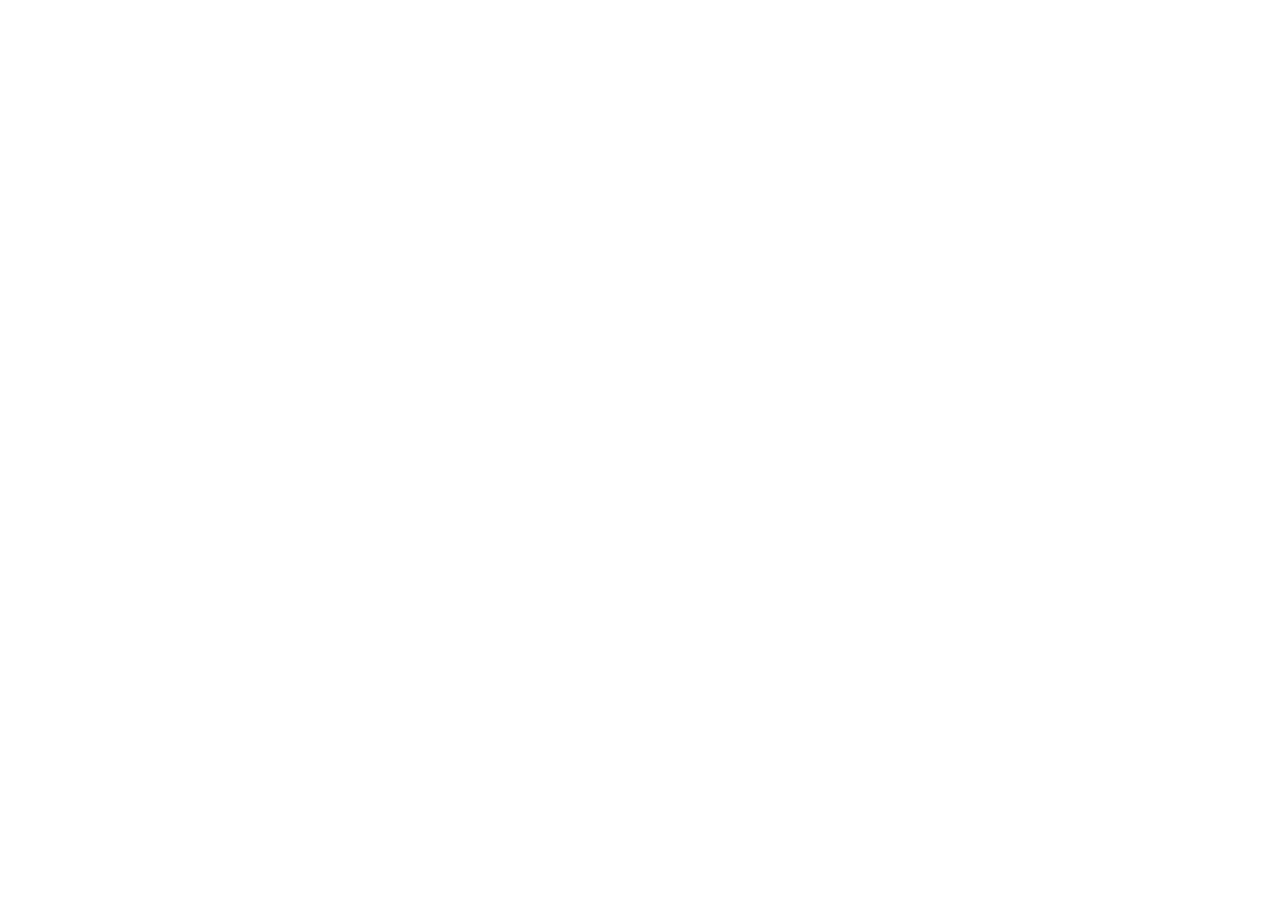
==== ThietKeAppPage/index.html @ 46a2dc65 "First Commit" ====
<!DOCTYPE html>
<html lang="en">

<head>
  <meta charset="UTF-8">
  <meta name="viewport" content="width=device-width, initial-scale=1.0">
  <title>Thiết Kế App</title>
  <link rel="stylesheet" href="./styles.css">
</head>

<body>
  <main class="hn-app__main">
    <section class="hn-app__section">
      <div class="hn-app__section-inner"></div>
    </section>
  </main>
  <script>
    // entrance animation chạy khi element scroll vào viewport
    document.addEventListener( 'DOMContentLoaded', () => {
      const elements = document.querySelectorAll( '.animate-on-scroll' );

      const observer = new IntersectionObserver(
        ( entries ) => {
          entries.forEach( ( entry ) => {
            if ( entry.isIntersecting ) {
              entry.target.classList.add( 'animate' );
              observer.unobserve( entry.target );
            }
          } );
        },
        { threshold: 0.1 },
      );

      elements.forEach( ( el ) => observer.observe( el ) );
    } );
  </script>
</body>

</html>
---- ThietKeAppPage/styles.css ----
* {
    padding: 0;
    margin: 0;
    box-sizing: border-box;
}

.animate-on-scroll {
    opacity: 0;
}

/* Animation: Fade in */
.hn-app__fade-in.animate {
    animation: fadeIn 0.8s ease forwards;
}

@keyframes fadeIn {
    to {
        opacity: 1;
    }
}

/* Animation: Fade in left */
.hn-app__fade-in-left.animate {
    transform: translateX(-200px);
    animation: fadeInLeft 0.8s ease forwards;
}

@keyframes fadeInLeft {
    to {
        opacity: 1;
        transform: translateX(0);
    }
}

/* Animation: Fade in right */
.hn-app__fade-in-right.animate {
    transform: translateX(200px);
    animation: fadeInRight 0.8s ease forwards;
}

@keyframes fadeInRight {
    to {
        opacity: 1;
        transform: translateX(0);
    }
}

/* Animation: Fade in up */
.hn-app__fade-in-up.animate {
    transform: translateY(200px);
    animation: fadeInUp 0.8s ease forwards;
}

@keyframes fadeInUp {
    to {
        opacity: 1;
        transform: translateY(0);
    }
}

/* Animation: Zoom in */
.hn-app__zoom-in.animate {
    transform: scale(0.8);
    animation: zoomIn 0.8s ease forwards;
}

@keyframes zoomIn {
    to {
        opacity: 1;
        transform: scale(1);
    }
}

/* Animation: Zoom in down */
.hn-app__zoom-in-down.animate {
    animation: zoomInDown 0.8s ease forwards;
}

@keyframes zoomInDown {
    0% {
        opacity: 0;
        transform: scale(0.6) translateY(-40px);
    }

    60% {
        opacity: 1;
        transform: scale(1.05) translateY(0);
    }

    100% {
        opacity: 1;
        transform: scale(1) translateY(0);
    }
}

.hn-app__section {
    width: 100%;
}

.hn-app__section-inner {
    width: 100%;
    max-width: 1280px;
    margin: 0 auto;
}
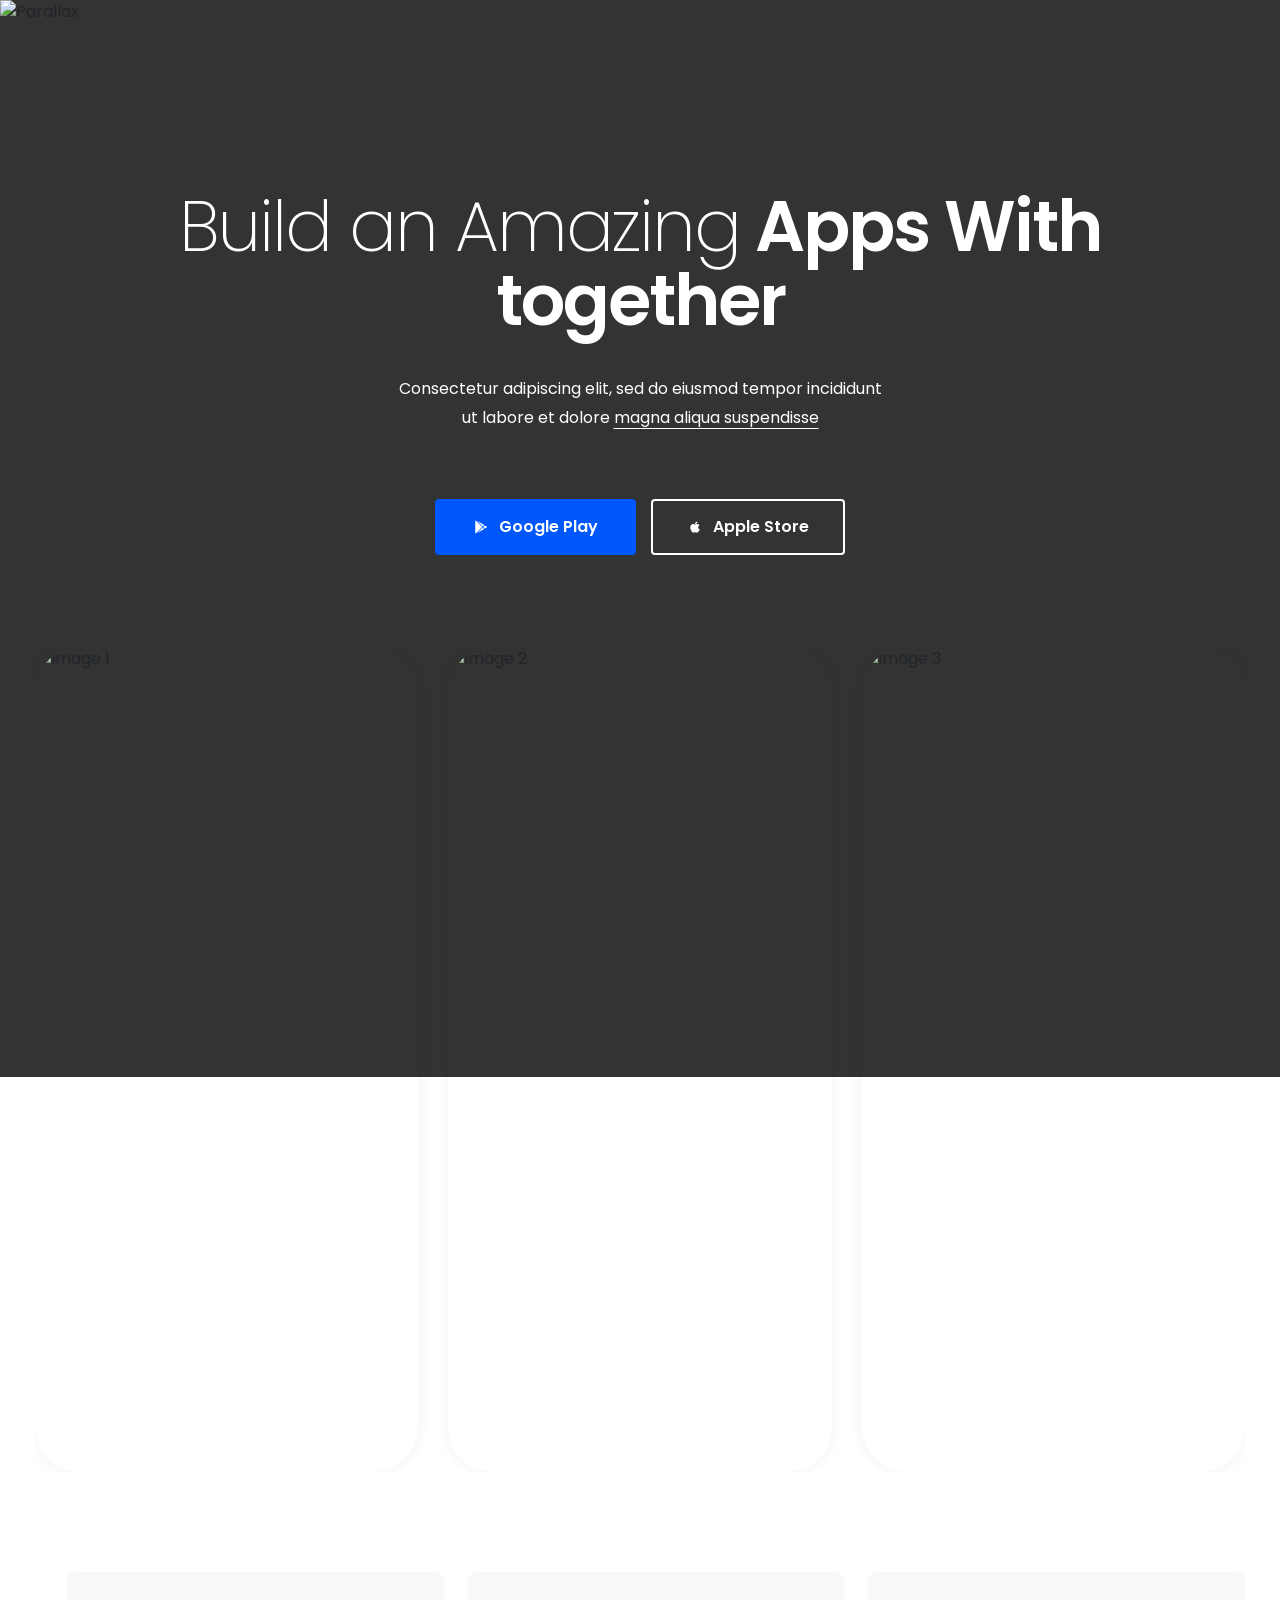
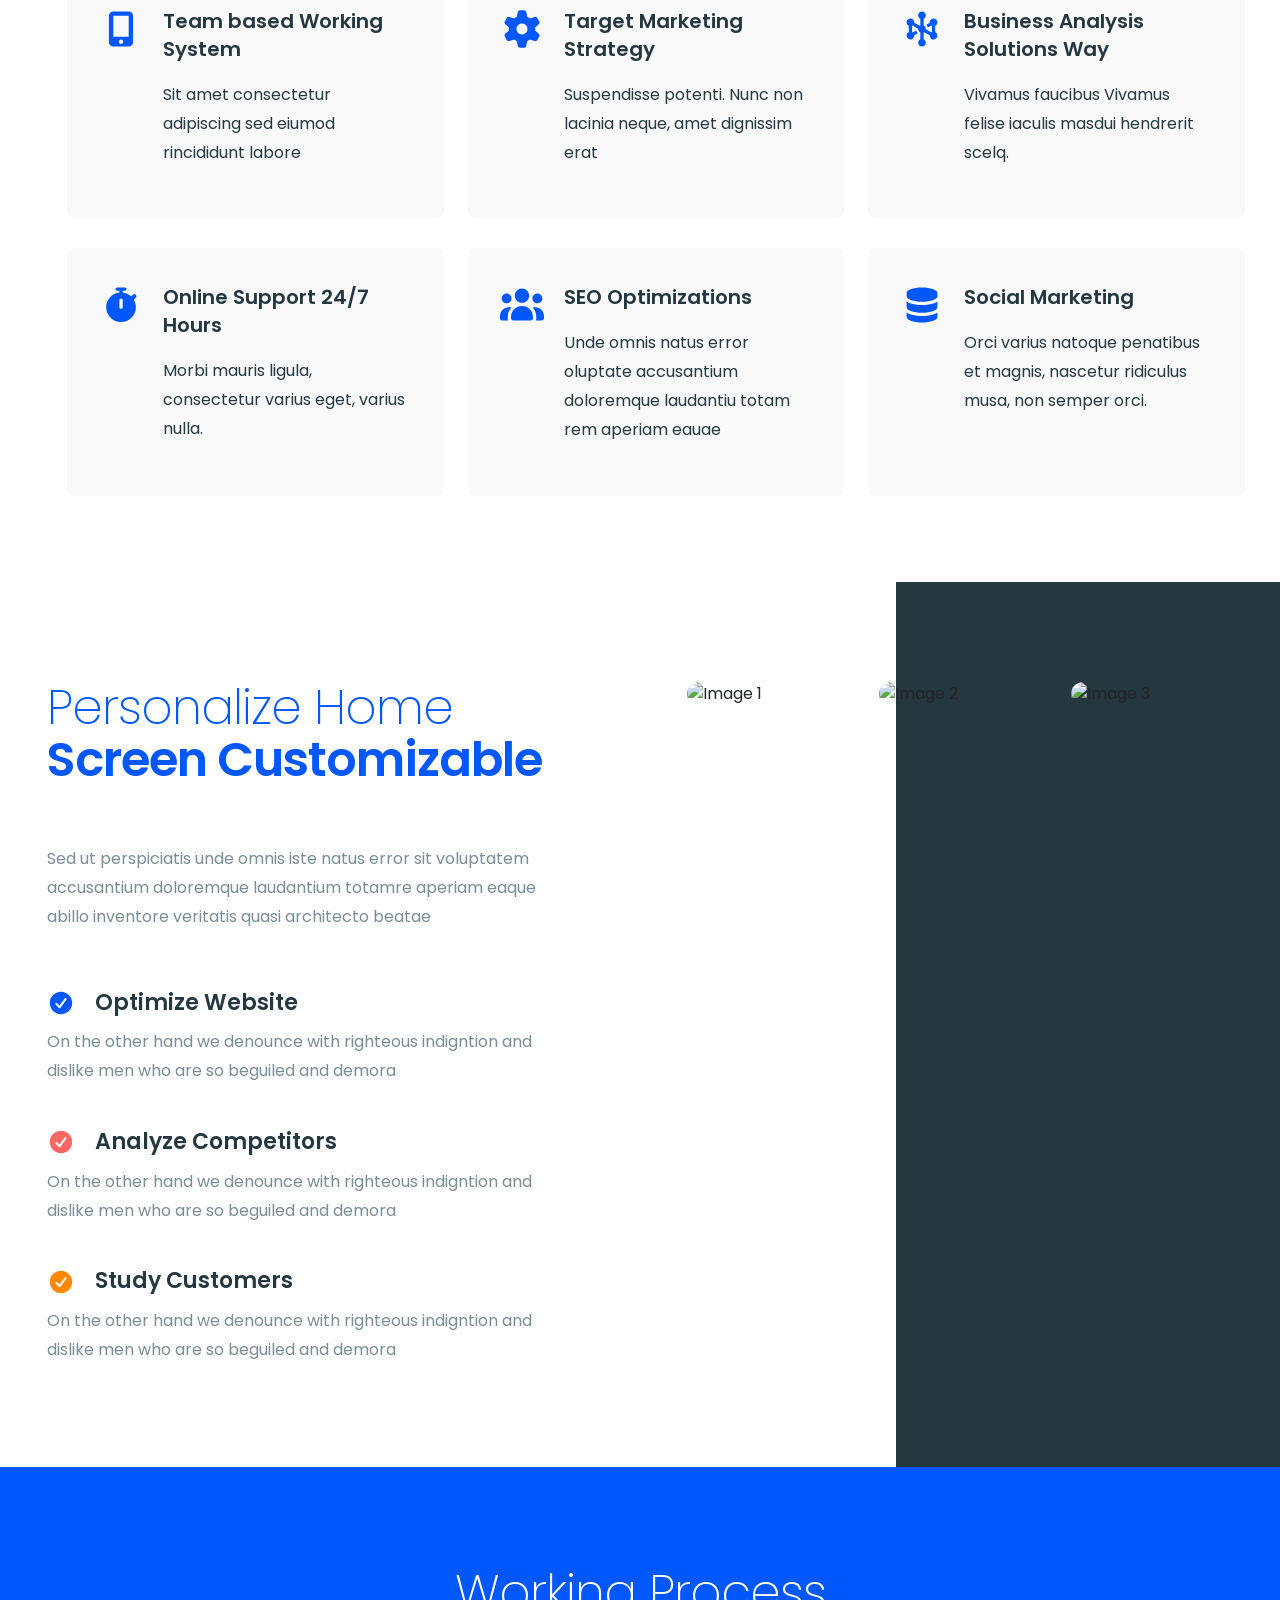
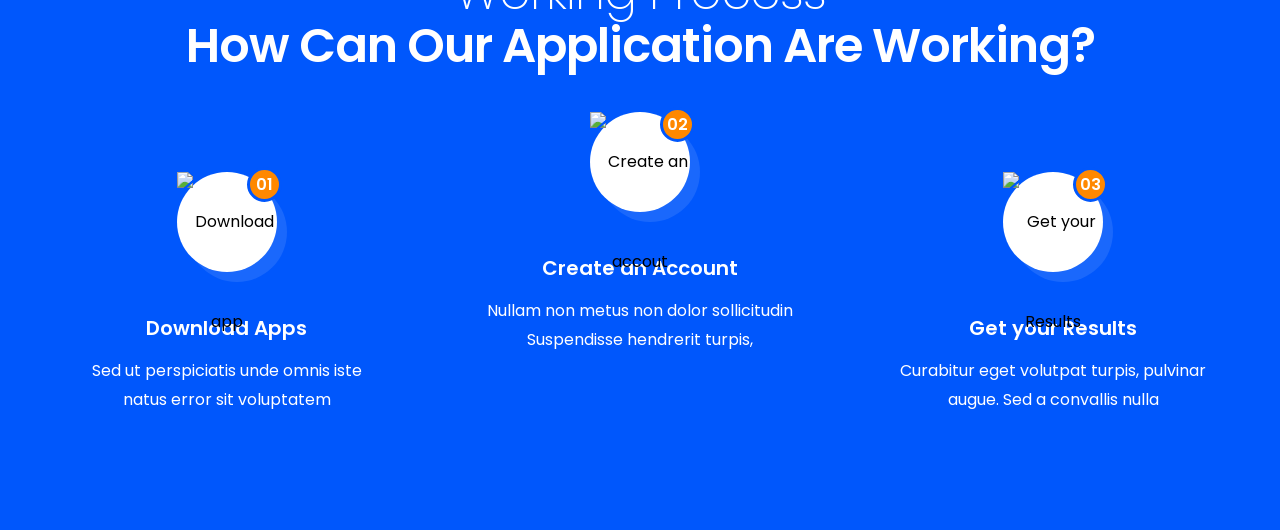
==== commit aae2474e: "Local" ====
--- a/ThietKeAppPage/index.html
+++ b/ThietKeAppPage/index.html
@@ -6,14 +6,310 @@
   <meta name="viewport" content="width=device-width, initial-scale=1.0">
   <title>Thiết Kế App</title>
   <link rel="stylesheet" href="./styles.css">
+  <!-- Swiper -->
+  <link rel="stylesheet" href="https://cdn.jsdelivr.net/npm/swiper@11/swiper-bundle.min.css" />
+  <!-- Font -->
+  <link rel="preconnect" href="https://fonts.googleapis.com">
+  <link rel="preconnect" href="https://fonts.gstatic.com" crossorigin>
+  <link
+    href="https://fonts.googleapis.com/css2?family=Montserrat:ital,wght@0,100..900;1,100..900&family=Patrick+Hand&family=Poppins:ital,wght@0,100;0,200;0,300;0,400;0,500;0,600;0,700;0,800;0,900;1,100;1,200;1,300;1,400;1,500;1,600;1,700;1,800;1,900&display=swap"
+    rel="stylesheet">
+
+  <!-- Bootstrap -->
+  <link href="https://cdn.jsdelivr.net/npm/bootstrap@5.3.8/dist/css/bootstrap.min.css" rel="stylesheet"
+    integrity="sha384-sRIl4kxILFvY47J16cr9ZwB07vP4J8+LH7qKQnuqkuIAvNWLzeN8tE5YBujZqJLB" crossorigin="anonymous">
+
+  <link href="https://cdn.jsdelivr.net/npm/@flaticon/flaticon-uicons@3.3.1/css/all/all.min.css" rel="stylesheet">
 </head>
 
 <body>
   <main class="hn-app__main">
-    <section class="hn-app__section">
-      <div class="hn-app__section-inner"></div>
+    <!-- Banner section -->
+    <section class="hn-app__section hn-app__banner-section">
+      <div class="hn-app__parallax-overlay">
+        <img src="http://homenest.tech/wp-content/uploads/2025/12/pattern-10.webp" alt="Parallax">
+      </div>
+      <div class="hn-app__section-inner">
+        <h1><span>Build an Amazing</span> Apps With together</h1>
+        <p>Consectetur adipiscing elit, sed do eiusmod tempor incididunt<br />ut labore et
+          dolore <a href="#">magna aliqua suspendisse</a></p>
+        <div class="hn-app__group-btn">
+          <a href="#" class="hn-app__btn hn-app__btn-style-eight">
+            <i class="hn-app__icon google-play white"></i>
+            <span>
+              Google Play
+            </span>
+          </a>
+          <a href="#" class="hn-app__btn hn-app__btn-style-seven">
+            <i class="hn-app__icon apple"></i>
+            <span>
+              Apple Store
+            </span>
+          </a>
+        </div>
+      </div>
+    </section>
+    <!-- Image section -->
+    <section class="hn-app__section hn-app__image-section">
+      <div class="hn-app__section-inner">
+        <div class="hn-app__image-slider swiper hn-app__fade-in animate-on-scroll">
+          <div class="swiper-wrapper">
+            <!-- Image 1 -->
+            <div class="swiper-slide">
+              <div class="hn-app__image-wrapper">
+                <img src="http://homenest.tech/wp-content/uploads/2025/12/app-1.webp" alt="Image 1">
+
+              </div>
+            </div>
+            <!-- Image 2 -->
+            <div class="swiper-slide">
+              <div class="hn-app__image-wrapper">
+                <img src="http://homenest.tech/wp-content/uploads/2025/12/app-2.webp" alt="Image 2">
+              </div>
+            </div>
+            <!-- Image 3 -->
+            <div class="swiper-slide">
+              <div class="hn-app__image-wrapper">
+                <img src="http://homenest.tech/wp-content/uploads/2025/12/app-3.webp" alt="Image 3">
+              </div>
+            </div>
+            <!-- Image 1 -->
+            <div class="swiper-slide">
+              <div class="hn-app__image-wrapper">
+                <img src="http://homenest.tech/wp-content/uploads/2025/12/app-1.webp" alt="Image 1">
+
+              </div>
+            </div>
+            <!-- Image 2 -->
+            <div class="swiper-slide">
+              <div class="hn-app__image-wrapper">
+                <img src="http://homenest.tech/wp-content/uploads/2025/12/app-2.webp" alt="Image 2">
+              </div>
+            </div>
+            <!-- Image 3 -->
+            <div class="swiper-slide">
+              <div class="hn-app__image-wrapper">
+                <img src="http://homenest.tech/wp-content/uploads/2025/12/app-3.webp" alt="Image 3">
+              </div>
+            </div>
+          </div>
+        </div>
+    </section>
+    <!-- Featured Section -->
+    <section class="hn-app__section hn-app__featured-section">
+      <div class="hn-app__section-inner">
+        <!-- Feature list -->
+        <ul class="hn-app__feature">
+          <li class="hn-app__feature-item">
+            <i class="hn-app__icon iphone"></i>
+            <div class="hn-app__feature-info-wrapper">
+              <h5 class="hn-app__feature-title">Team based Working System</h5>
+              <p class="hn-app__feature-description">Sit amet consectetur adipiscing sed eiumod rincididunt labore</p>
+            </div>
+          </li>
+          <li class="hn-app__feature-item">
+            <i class="hn-app__icon setting"></i>
+            <div class="hn-app__feature-info-wrapper">
+              <h5 class="hn-app__feature-title">Target Marketing Strategy</h5>
+              <p class="hn-app__feature-description">Suspendisse potenti. Nunc non lacinia neque, amet dignissim erat
+              </p>
+            </div>
+          </li>
+          <li class="hn-app__feature-item">
+            <i class="hn-app__icon network"></i>
+            <div class="hn-app__feature-info-wrapper">
+              <h5 class="hn-app__feature-title">Business Analysis Solutions Way</h5>
+              <p class="hn-app__feature-description">Vivamus faucibus Vivamus felise iaculis masdui hendrerit scelq.</p>
+            </div>
+          </li>
+          <li class="hn-app__feature-item">
+            <i class="hn-app__icon stopwatch"></i>
+            <div class="hn-app__feature-info-wrapper">
+              <h5 class="hn-app__feature-title">Online Support 24/7 Hours</h5>
+              <p class="hn-app__feature-description">Morbi mauris ligula, consectetur varius eget, varius nulla.</p>
+            </div>
+          </li>
+          <li class="hn-app__feature-item">
+            <i class="hn-app__icon user"></i>
+            <div class="hn-app__feature-info-wrapper">
+              <h5 class="hn-app__feature-title">SEO Optimizations</h5>
+              <p class="hn-app__feature-description">Unde omnis natus error oluptate accusantium doloremque laudantiu
+                totam rem aperiam eauae</p>
+            </div>
+          </li>
+          <li class="hn-app__feature-item">
+            <i class="hn-app__icon data"></i>
+            <div class="hn-app__feature-info-wrapper">
+              <h5 class="hn-app__feature-title">Social Marketing</h5>
+              <p class="hn-app__feature-description">Orci varius natoque penatibus et magnis, nascetur ridiculus musa,
+                non semper orci.</p>
+            </div>
+          </li>
+        </ul>
+      </div>
+    </section>
+
+    <!-- Customize Section -->
+    <section class="hn-app__section hn-app__customize-section">
+      <div class="hn-app__section-inner">
+
+        <div class="hn-app__wrapper col-lg-6 col-md-12 col-sm-12">
+          <h2><span>Personalize Home</span><br>Screen Customizable</h2>
+          <p>Sed ut perspiciatis unde omnis iste natus error sit voluptatem accusantium doloremque
+            laudantium
+            totamre aperiam eaque abillo inventore veritatis quasi architecto beatae</p>
+          <ul class="hn-app__customize">
+            <li class="hn-app__customize-item">
+              <div class="hn-app__customize-title-wrapper">
+                <i class="hn-app__icon check blue"></i>
+                <strong>Optimize Website</strong>
+              </div>
+              <p>On the other hand we denounce with righteous indigntion and dislike men who are so beguiled and demora
+              </p>
+            </li>
+            <li class="hn-app__customize-item">
+              <div class="hn-app__customize-title-wrapper">
+                <i class="hn-app__icon check pink"></i>
+                <strong>Analyze Competitors</strong>
+              </div>
+              <p>On the other hand we denounce with righteous indigntion and dislike men who are so beguiled and demora
+              </p>
+            </li>
+            <li class="hn-app__customize-item">
+              <div class="hn-app__customize-title-wrapper">
+                <i class="hn-app__icon check orange"></i>
+                <strong>Study Customers</strong>
+              </div>
+              <p>On the other hand we denounce with righteous indigntion and dislike men who are so beguiled and demora
+              </p>
+            </li>
+          </ul>
+        </div>
+
+        <!-- Customize slider -->
+        <div class="hn-app__customize-image-slider-wrapper col-lg-6 col-md-12 col-sm-12">
+          <div class="hn-app__customize-image-slider swiper hn-app__fade-in animate-on-scroll">
+            <div class="swiper-wrapper">
+              <!-- Image 1 -->
+              <div class="swiper-slide">
+                <div class="hn-app__image-wrapper">
+                  <img src="http://homenest.tech/wp-content/uploads/2025/12/app-4.webp" alt="Image 1">
+
+                </div>
+              </div>
+              <!-- Image 2 -->
+              <div class="swiper-slide">
+                <div class="hn-app__image-wrapper">
+                  <img src="http://homenest.tech/wp-content/uploads/2025/12/app-5.webp" alt="Image 2">
+                </div>
+              </div>
+              <!-- Image 3 -->
+              <div class="swiper-slide">
+                <div class="hn-app__image-wrapper">
+                  <img src="http://homenest.tech/wp-content/uploads/2025/12/app-4.webp" alt="Image 3">
+                </div>
+              </div>
+              <!-- Image 1 -->
+              <div class="swiper-slide">
+                <div class="hn-app__image-wrapper">
+                  <img src="http://homenest.tech/wp-content/uploads/2025/12/app-4.webp" alt="Image 1">
+                </div>
+              </div>
+              <!-- Image 2 -->
+              <div class="swiper-slide">
+                <div class="hn-app__image-wrapper">
+                  <img src="http://homenest.tech/wp-content/uploads/2025/12/app-5.webp" alt="Image 2">
+                </div>
+              </div>
+              <!-- Image 3 -->
+              <div class="swiper-slide">
+                <div class="hn-app__image-wrapper">
+                  <img src="http://homenest.tech/wp-content/uploads/2025/12/app-4.webp" alt="Image 3">
+                </div>
+              </div>
+            </div>
+          </div>
+        </div>
+    </section>
+
+    <!-- Process section -->
+    <section class="hn-app__section hn-app__process-section">
+      <div class="hn-app__pattern-layer"
+        style="background-image: url(http://homenest.tech/wp-content/uploads/2025/12/pattern-11.webp)">
+      </div>
+      <div class="hn-app__pattern-layer-two"
+        style="background-image: url(https://themexriver.com/wp/ximsa/business/wp-content/themes/ximsa/assets/images/background/pattern-12.png)">
+      </div>
+      <div class="hn-app__section-inner">
+        <h2><span>Working Process </span> <br> How Can Our Application Are Working?</h2>
+        <!-- Cần đặt lại tên class từ đây -->
+        <div class="hn-app__process row clearfix">
+          <!-- Process Block Two -->
+          <div class="hn-app__process-block-two col-lg-4 col-md-6 col-sm-12">
+            <div class="hn-app__inner-box" style="visibility: visible; animation-duration: 1500ms; animation-delay: 0ms;">
+              <div class="hn-app__icon-box">
+                <span class="number">01</span>
+                <span class="icon">
+                  <img style="width: 50px; height: 50px;" src="http://homenest.tech/wp-content/uploads/2025/12/860276.webp" alt="Download app">
+                </span>
+              </div>
+              <h5>Download Apps</h5>
+              <p>Sed ut perspiciatis unde omnis iste <br> natus error sit voluptatem</p>
+            </div>
+          </div>
+          <!-- Process Block Two -->
+          <div class="hn-app__process-block-two col-lg-4 col-md-6 col-sm-12">
+            <div class="hn-app__inner-box" style="visibility: visible; animation-duration: 1500ms; animation-delay: 0ms;">
+              <div class="hn-app__icon-box">
+                <span class="number">02</span>
+                <span class="icon">
+                  <img style="width: 50px; height: 50px;" src="http://homenest.tech/wp-content/uploads/2025/12/511587.webp"
+                    alt="Create an accout">
+                </span>
+              </div>
+              <h5>Create an Account</h5>
+              <p>Nullam non metus non dolor sollicitudin <br> Suspendisse hendrerit turpis, </p>
+            </div>
+          </div>
+          <!-- Process Block Two -->
+          <div class="hn-app__process-block-two col-lg-4 col-md-6 col-sm-12">
+            <div class="hn-app__inner-box" style="visibility: visible; animation-duration: 1500ms; animation-delay: 0ms;">
+              <div class="hn-app__icon-box">
+                <span class="number">03</span>
+                <span class="icon">
+                  <img style="width: 50px; height: 50px;" src="http://homenest.tech/wp-content/uploads/2025/12/3135722.webp"
+                    alt="Get your Results">
+                </span>
+              </div>
+              <h5>Get your Results</h5>
+              <p>Curabitur eget volutpat turpis, pulvinar <br> augue. Sed a convallis nulla</p>
+            </div>
+          </div>
+        </div>
+        <!-- Cần đặt lại tên class từ đây -->
+      </div>
     </section>
   </main>
+  <!-- JQuery Library -->
+  <script src="https://ajax.googleapis.com/ajax/libs/jquery/3.7.1/jquery.min.js"></script>
+
+  <!-- Bootstrap -->
+  <script src="https://cdn.jsdelivr.net/npm/bootstrap@5.3.8/dist/js/bootstrap.bundle.min.js"
+    integrity="sha384-FKyoEForCGlyvwx9Hj09JcYn3nv7wiPVlz7YYwJrWVcXK/BmnVDxM+D2scQbITxI"
+    crossorigin="anonymous"></script>
+
+  <!-- Swiper JS -->
+  <script src="https://cdn.jsdelivr.net/npm/swiper@11/swiper-bundle.min.js"></script>
+
+  <!-- Parallax Effect Library -->
+  <script src="https://cdnjs.cloudflare.com/ajax/libs/tilt.js/1.2.1/tilt.jquery.min.js"></script>
+  <script src="https://unpkg.com/tilt.js@1.2.1/dest/tilt.jquery.min.js"></script>
+  <script>
+    $( '.hn-app__parallax-overlay img' ).tilt( {
+      maxTilt: 10,  // Giảm góc nghiêng xuống mức an toàn hơn
+      scale: 1.0    // Đảm bảo không phóng to
+    } );
+  </script>
   <script>
     // entrance animation chạy khi element scroll vào viewport
     document.addEventListener( 'DOMContentLoaded', () => {
@@ -34,6 +330,32 @@
       elements.forEach( ( el ) => observer.observe( el ) );
     } );
   </script>
+  <script>
+
+    // Image slider initialize
+    const imageSlider = new Swiper( '.hn-app__image-slider', {
+      slidesPerView: 3,
+      spaceBetween: 30,
+      loop: true,
+      autoplay: {
+        delay: 2500,
+        disableOnInteraction: false
+      }
+    } );
+  </script>
+
+  <script>
+    // Customize image slider initialize
+    const customizeImageSlider = new Swiper( '.hn-app__customize-image-slider', {
+      slidesPerView: 3,
+      spaceBetween: 30,
+      loop: true,
+      autoplay: {
+        delay: 2500,
+        disableOnInteraction: false
+      }
+    } );
+  </script>
 </body>
 
 </html>
--- a/ThietKeAppPage/styles.css
+++ b/ThietKeAppPage/styles.css
@@ -1,7 +1,275 @@
+:root {
+    --main-color: rgb(254, 103, 97);
+    --main-color-rgba: rgba(254, 103, 97, 0.2);
+    --color-two: rgb(0, 87, 252);
+    --color-two-rgba: rgb(0, 87, 252, 0.1);
+    --color-three: rgb(237, 243, 255);
+    --color-four: rgb(122, 140, 148);
+    --color-five: rgb(250, 249, 250);
+    --color-six: rgb(255, 136, 0);
+    --color-seven: rgb(150, 0, 255);
+    --color-eight: rgb(252, 0, 208);
+    --color-nine: rgb(0, 198, 255);
+    --color-ten: rgb(0, 198, 255);
+    --color-ten: rgb(207, 210, 213);
+    --color-eleven: rgb(207, 210, 213);
+    --color-twelve: rgb(5, 6, 6);
+    --color-thirteen: rgb(226, 227, 228);
+    --color-fourteen: rgb(62, 205, 144);
+    --color-fifteen: rgb(248, 249, 250);
+    --color-sixteen: rgb(255, 153, 0);
+    --color-seventeen: rgb(250, 250, 250);
+    --color-eighteen: rgb(37, 135, 254);
+    --color-nineteen: rgb(232, 233, 233);
+    --color-twenty: rgb(216, 217, 220);
+    --color-twentyone: rgb(240, 245, 255);
+    --color-twentytwo: rgb(0, 208, 252);
+    --color-twentythree: rgb(233, 235, 235);
+    --color-twentyfour: rgb(246, 249, 251);
+    --color-twentyfive: rgb(12, 37, 62);
+    --color-twentysix: rgb(222, 53, 173);
+    --color-twentyseven: rgb(254, 80, 108);
+    --color-twentyeight: rgb(1, 6, 21);
+    --color-twentynine: rgb(252, 151, 181);
+    --color-thirty: rgb(7, 16, 40);
+    --color-thirtyone: rgb(178, 178, 178);
+    --color-thirtytwo: rgb(255, 1, 1);
+    --color-thirtythree: rgb(0, 125, 252);
+    --color-thirtyfour: rgb(142, 158, 205);
+    --color-thirtyfive: rgb(219, 53, 178);
+    --color-thirtysix: rgb(246, 63, 120);
+    --color-thirtyseven: rgb(252, 151, 118);
+    --color-thirtyeight: rgb(39, 204, 100);
+    --color-thirtynine: rgb(3, 26, 8);
+    --color-thirtynine-rgb: 3, 26, 8;
+    --color-fourty: rgb(45, 2, 8);
+    --color-fourtyone: rgb(7, 27, 48);
+    --color-fourtytwo: rgb(1, 61, 121);
+    --color-fourtythree: rgb(0, 4, 15);
+    --color-fourtyfour: rgb(127, 125, 155);
+    --color-fourtyfive: rgb(198, 197, 222);
+    --color-fourtysix: rgb(5, 21, 39);
+    --white-color: rgb(255, 255, 255);
+    --white-color-rgba: rgb(255, 255, 255, 0.1);
+    --black-color: rgb(0, 0, 0);
+    --text-color: rgb(37, 55, 63);
+    --text-color-rgba: rgb(37, 55, 63, 0.8);
+    --heading-color: rgb(37, 55, 63);
+    --dark-bg-color: rgb(37, 55, 63);
+    --dark-color: rgb(0, 4, 4);
+
+    --h1-font-size: 70px;
+    --h1-font-weight: 600;
+    --h1-text-transform: none;
+    --h1-font-style: normal;
+    --h1-text-decoration: none;
+    --h1-line-height: 1.05em;
+    --h1-letter-spacing: -2px;
+
+    --h2-font-size: 48px;
+    --h2-font-weight: 600;
+    --h2-line-height: 1.1em;
+    --h2-letter-spacing: -1px;
+
+    --h5-font-size: 20px;
+    --h5-font-weight: 600;
+    --h5-line-height: 1.4em;
+
+    --text-font-size: 16px;
+    --text-font-weight: 400;
+    --text-line-height: 1.8em;
+
+    --text-strong-font-size: 22px;
+    --text-strong-font-weight: 600;
+    --text-strong-line-height: 1.4em;
+
+    --button-font-size: 16px;
+    --button-font-weight: 600;
+    --button-line-height: 1.65em;
+
+    --google-play-white: url("data:image/svg+xml,%3Csvg xmlns='http://www.w3.org/2000/svg' viewBox='0 0 640 640'%3E%3C!--!Font Awesome Free v7.1.0 by @fontawesome - https://fontawesome.com License - https://fontawesome.com/license/free Copyright 2025 Fonticons, Inc.--%3E%3Cpath fill='%23ffffff' d='M389.6 298.3L168.9 77L449.7 238.2L389.6 298.3zM111.3 64C98.3 70.8 89.6 83.2 89.6 99.3L89.6 540.6C89.6 556.7 98.3 569.1 111.3 575.9L367.9 319.9L111.3 64zM536.5 289.6L477.6 255.5L411.9 320L477.6 384.5L537.7 350.4C555.7 336.1 555.7 303.9 536.5 289.6zM168.9 563L449.7 401.8L389.6 341.7L168.9 563z'/%3E%3C/svg%3E");
+    --apple-0057fc: url("data:image/svg+xml,%3Csvg xmlns='http://www.w3.org/2000/svg' viewBox='0 0 640 640'%3E%3C!--!Font Awesome Free v7.1.0 by @fontawesome - https://fontawesome.com License - https://fontawesome.com/license/free Copyright 2025 Fonticons, Inc.--%3E%3Cpath fill='%230057fc' d='M447.1 332.7C446.9 296 463.5 268.3 497.1 247.9C478.3 221 449.9 206.2 412.4 203.3C376.9 200.5 338.1 224 323.9 224C308.9 224 274.5 204.3 247.5 204.3C191.7 205.2 132.4 248.8 132.4 337.5C132.4 363.7 137.2 390.8 146.8 418.7C159.6 455.4 205.8 545.4 254 543.9C279.2 543.3 297 526 329.8 526C361.6 526 378.1 543.9 406.2 543.9C454.8 543.2 496.6 461.4 508.8 424.6C443.6 393.9 447.1 334.6 447.1 332.7zM390.5 168.5C417.8 136.1 415.3 106.6 414.5 96C390.4 97.4 362.5 112.4 346.6 130.9C329.1 150.7 318.8 175.2 321 202.8C347.1 204.8 370.9 191.4 390.5 168.5z'/%3E%3C/svg%3E");
+    --apple-white: url("data:image/svg+xml,%3Csvg xmlns='http://www.w3.org/2000/svg' viewBox='0 0 640 640'%3E%3C!--!Font Awesome Free v7.1.0 by @fontawesome - https://fontawesome.com License - https://fontawesome.com/license/free Copyright 2025 Fonticons, Inc.--%3E%3Cpath fill='%23ffffff' d='M447.1 332.7C446.9 296 463.5 268.3 497.1 247.9C478.3 221 449.9 206.2 412.4 203.3C376.9 200.5 338.1 224 323.9 224C308.9 224 274.5 204.3 247.5 204.3C191.7 205.2 132.4 248.8 132.4 337.5C132.4 363.7 137.2 390.8 146.8 418.7C159.6 455.4 205.8 545.4 254 543.9C279.2 543.3 297 526 329.8 526C361.6 526 378.1 543.9 406.2 543.9C454.8 543.2 496.6 461.4 508.8 424.6C443.6 393.9 447.1 334.6 447.1 332.7zM390.5 168.5C417.8 136.1 415.3 106.6 414.5 96C390.4 97.4 362.5 112.4 346.6 130.9C329.1 150.7 318.8 175.2 321 202.8C347.1 204.8 370.9 191.4 390.5 168.5z'/%3E%3C/svg%3E");
+    --iphone-0057fc: url("data:image/svg+xml,%3Csvg xmlns='http://www.w3.org/2000/svg' viewBox='0 0 640 640'%3E%3C!--!Font Awesome Free v7.1.0 by @fontawesome - https://fontawesome.com License - https://fontawesome.com/license/free Copyright 2025 Fonticons, Inc.--%3E%3Cpath fill='%230057fc' d='M144 128C144 92.7 172.7 64 208 64L432 64C467.3 64 496 92.7 496 128L496 512C496 547.3 467.3 576 432 576L208 576C172.7 576 144 547.3 144 512L144 128zM208 128L208 432L432 432L432 128L208 128zM320 536C337.7 536 352 521.7 352 504C352 486.3 337.7 472 320 472C302.3 472 288 486.3 288 504C288 521.7 302.3 536 320 536z'/%3E%3C/svg%3E");
+    --setting-0057fc: url("data:image/svg+xml,%3Csvg xmlns='http://www.w3.org/2000/svg' viewBox='0 0 640 640'%3E%3C!--!Font Awesome Free v7.1.0 by @fontawesome - https://fontawesome.com License - https://fontawesome.com/license/free Copyright 2025 Fonticons, Inc.--%3E%3Cpath fill='%230057fc' d='M259.1 73.5C262.1 58.7 275.2 48 290.4 48L350.2 48C365.4 48 378.5 58.7 381.5 73.5L396 143.5C410.1 149.5 423.3 157.2 435.3 166.3L503.1 143.8C517.5 139 533.3 145 540.9 158.2L570.8 210C578.4 223.2 575.7 239.8 564.3 249.9L511 297.3C511.9 304.7 512.3 312.3 512.3 320C512.3 327.7 511.8 335.3 511 342.7L564.4 390.2C575.8 400.3 578.4 417 570.9 430.1L541 481.9C533.4 495 517.6 501.1 503.2 496.3L435.4 473.8C423.3 482.9 410.1 490.5 396.1 496.6L381.7 566.5C378.6 581.4 365.5 592 350.4 592L290.6 592C275.4 592 262.3 581.3 259.3 566.5L244.9 496.6C230.8 490.6 217.7 482.9 205.6 473.8L137.5 496.3C123.1 501.1 107.3 495.1 99.7 481.9L69.8 430.1C62.2 416.9 64.9 400.3 76.3 390.2L129.7 342.7C128.8 335.3 128.4 327.7 128.4 320C128.4 312.3 128.9 304.7 129.7 297.3L76.3 249.8C64.9 239.7 62.3 223 69.8 209.9L99.7 158.1C107.3 144.9 123.1 138.9 137.5 143.7L205.3 166.2C217.4 157.1 230.6 149.5 244.6 143.4L259.1 73.5zM320.3 400C364.5 399.8 400.2 363.9 400 319.7C399.8 275.5 363.9 239.8 319.7 240C275.5 240.2 239.8 276.1 240 320.3C240.2 364.5 276.1 400.2 320.3 400z'/%3E%3C/svg%3E");
+    --network-0057fc: url("data:image/svg+xml,%3Csvg xmlns='http://www.w3.org/2000/svg' viewBox='0 0 640 640'%3E%3C!--!Font Awesome Free v7.1.0 by @fontawesome - https://fontawesome.com License - https://fontawesome.com/license/free Copyright 2025 Fonticons, Inc.--%3E%3Cpath fill='%230057fc' d='M344 170.6C362.9 161.6 376 142.3 376 120C376 89.1 350.9 64 320 64C289.1 64 264 89.1 264 120C264 142.3 277.1 161.6 296 170.6L296 269.4C293.2 270.7 290.5 272.3 288 274.1L207.9 228.3C209.5 207.5 199.3 186.7 180 175.5C153.2 160 119 169.2 103.5 196C88 222.8 97.2 257 124 272.5C125.3 273.3 126.6 274 128 274.6L128 365.4C126.7 366 125.3 366.7 124 367.5C97.2 383 88 417.2 103.5 444C119 470.8 153.2 480 180 464.5C199.3 453.4 209.4 432.5 207.8 411.7L258.3 382.8C246.8 371.6 238.4 357.2 234.5 341.1L184 370.1C181.4 368.3 178.8 366.8 176 365.4L176 274.6C178.8 273.3 181.5 271.7 184 269.9L264.1 315.7C264 317.1 263.9 318.5 263.9 320C263.9 342.3 277 361.6 295.9 370.6L295.9 469.4C277 478.4 263.9 497.7 263.9 520C263.9 550.9 289 576 319.9 576C350.8 576 375.9 550.9 375.9 520C375.9 497.7 362.8 478.4 343.9 469.4L343.9 370.6C346.7 369.3 349.4 367.7 351.9 365.9L432 411.7C430.4 432.5 440.6 453.3 459.8 464.5C486.6 480 520.8 470.8 536.3 444C551.8 417.2 542.6 383 515.8 367.5C514.5 366.7 513.1 366 511.8 365.4L511.8 274.6C513.2 274 514.5 273.3 515.8 272.5C542.6 257 551.8 222.8 536.3 196C520.8 169.2 486.8 160 460 175.5C440.7 186.6 430.6 207.5 432.2 228.3L381.6 257.2C393.1 268.4 401.5 282.8 405.4 298.9L456 269.9C458.6 271.7 461.2 273.2 464 274.6L464 365.4C461.2 366.7 458.5 368.3 456 370L375.9 324.2C376 322.8 376.1 321.4 376.1 319.9C376.1 297.6 363 278.3 344.1 269.3L344.1 170.5z'/%3E%3C/svg%3E");
+    --stopwatch-0057fc: url("data:image/svg+xml,%3Csvg xmlns='http://www.w3.org/2000/svg' viewBox='0 0 640 640'%3E%3C!--!Font Awesome Free v7.1.0 by @fontawesome - https://fontawesome.com License - https://fontawesome.com/license/free Copyright 2025 Fonticons, Inc.--%3E%3Cpath fill='%230057fc' d='M264.5 64C251.2 64 240.5 74.7 240.5 88C240.5 101.3 251.2 112 264.5 112L296.5 112L296.5 137.3C188.5 149.2 104.5 240.8 104.5 352C104.5 471.3 201.2 568 320.5 568C439.8 568 536.5 471.3 536.5 352C536.5 312.2 525.7 274.9 506.9 242.8L535.1 214.6C547.6 202.1 547.6 181.8 535.1 169.3C522.6 156.8 502.3 156.8 489.8 169.3L466.4 192.7C433.5 162.5 391.2 142.4 344.4 137.2L344.4 111.9L376.4 111.9C389.7 111.9 400.4 101.2 400.4 87.9C400.4 74.6 389.7 63.9 376.4 63.9L264.4 63.9zM344.5 248L344.5 352C344.5 365.3 333.8 376 320.5 376C307.2 376 296.5 365.3 296.5 352L296.5 248C296.5 234.7 307.2 224 320.5 224C333.8 224 344.5 234.7 344.5 248z'/%3E%3C/svg%3E");
+    --user-0057fc: url("data:image/svg+xml,%3Csvg xmlns='http://www.w3.org/2000/svg' viewBox='0 0 640 640'%3E%3C!--!Font Awesome Free v7.1.0 by @fontawesome - https://fontawesome.com License - https://fontawesome.com/license/free Copyright 2025 Fonticons, Inc.--%3E%3Cpath fill='%230057fc' d='M320 80C377.4 80 424 126.6 424 184C424 241.4 377.4 288 320 288C262.6 288 216 241.4 216 184C216 126.6 262.6 80 320 80zM96 152C135.8 152 168 184.2 168 224C168 263.8 135.8 296 96 296C56.2 296 24 263.8 24 224C24 184.2 56.2 152 96 152zM0 480C0 409.3 57.3 352 128 352C140.8 352 153.2 353.9 164.9 357.4C132 394.2 112 442.8 112 496L112 512C112 523.4 114.4 534.2 118.7 544L32 544C14.3 544 0 529.7 0 512L0 480zM521.3 544C525.6 534.2 528 523.4 528 512L528 496C528 442.8 508 394.2 475.1 357.4C486.8 353.9 499.2 352 512 352C582.7 352 640 409.3 640 480L640 512C640 529.7 625.7 544 608 544L521.3 544zM472 224C472 184.2 504.2 152 544 152C583.8 152 616 184.2 616 224C616 263.8 583.8 296 544 296C504.2 296 472 263.8 472 224zM160 496C160 407.6 231.6 336 320 336C408.4 336 480 407.6 480 496L480 512C480 529.7 465.7 544 448 544L192 544C174.3 544 160 529.7 160 512L160 496z'/%3E%3C/svg%3E");
+    --data-0057fc: url("data:image/svg+xml,%3Csvg xmlns='http://www.w3.org/2000/svg' viewBox='0 0 640 640'%3E%3C!--!Font Awesome Free v7.1.0 by @fontawesome - https://fontawesome.com License - https://fontawesome.com/license/free Copyright 2025 Fonticons, Inc.--%3E%3Cpath fill='%230057fc' d='M544 269.8C529.2 279.6 512.2 287.5 494.5 293.8C447.5 310.6 385.8 320 320 320C254.2 320 192.4 310.5 145.5 293.8C127.9 287.5 110.8 279.6 96 269.8L96 352C96 396.2 196.3 432 320 432C443.7 432 544 396.2 544 352L544 269.8zM544 192L544 144C544 99.8 443.7 64 320 64C196.3 64 96 99.8 96 144L96 192C96 236.2 196.3 272 320 272C443.7 272 544 236.2 544 192zM494.5 453.8C447.6 470.5 385.9 480 320 480C254.1 480 192.4 470.5 145.5 453.8C127.9 447.5 110.8 439.6 96 429.8L96 496C96 540.2 196.3 576 320 576C443.7 576 544 540.2 544 496L544 429.8C529.2 439.6 512.2 447.5 494.5 453.8z'/%3E%3C/svg%3E");
+    --circle-check-blue: url("data:image/svg+xml,%3Csvg xmlns='http://www.w3.org/2000/svg' viewBox='0 0 640 640'%3E%3C!--!Font Awesome Free v7.1.0 by @fontawesome - https://fontawesome.com License - https://fontawesome.com/license/free Copyright 2025 Fonticons, Inc.--%3E%3Cpath fill='rgb(0,87,252)' d='M320 576C178.6 576 64 461.4 64 320C64 178.6 178.6 64 320 64C461.4 64 576 178.6 576 320C576 461.4 461.4 576 320 576zM438 209.7C427.3 201.9 412.3 204.3 404.5 215L285.1 379.2L233 327.1C223.6 317.7 208.4 317.7 199.1 327.1C189.8 336.5 189.7 351.7 199.1 361L271.1 433C276.1 438 282.9 440.5 289.9 440C296.9 439.5 303.3 435.9 307.4 430.2L443.3 243.2C451.1 232.5 448.7 217.5 438 209.7z'/%3E%3C/svg%3E");
+    --circle-check-pink: url("data:image/svg+xml,%3Csvg xmlns='http://www.w3.org/2000/svg' viewBox='0 0 640 640'%3E%3C!--!Font Awesome Free v7.1.0 by @fontawesome - https://fontawesome.com License - https://fontawesome.com/license/free Copyright 2025 Fonticons, Inc.--%3E%3Cpath fill='rgb(254, 103, 97)' d='M320 576C178.6 576 64 461.4 64 320C64 178.6 178.6 64 320 64C461.4 64 576 178.6 576 320C576 461.4 461.4 576 320 576zM438 209.7C427.3 201.9 412.3 204.3 404.5 215L285.1 379.2L233 327.1C223.6 317.7 208.4 317.7 199.1 327.1C189.8 336.5 189.7 351.7 199.1 361L271.1 433C276.1 438 282.9 440.5 289.9 440C296.9 439.5 303.3 435.9 307.4 430.2L443.3 243.2C451.1 232.5 448.7 217.5 438 209.7z'/%3E%3C/svg%3E");
+    --circle-check-orange: url("data:image/svg+xml,%3Csvg xmlns='http://www.w3.org/2000/svg' viewBox='0 0 640 640'%3E%3C!--!Font Awesome Free v7.1.0 by @fontawesome - https://fontawesome.com License - https://fontawesome.com/license/free Copyright 2025 Fonticons, Inc.--%3E%3Cpath fill='rgb(255, 136, 0)' d='M320 576C178.6 576 64 461.4 64 320C64 178.6 178.6 64 320 64C461.4 64 576 178.6 576 320C576 461.4 461.4 576 320 576zM438 209.7C427.3 201.9 412.3 204.3 404.5 215L285.1 379.2L233 327.1C223.6 317.7 208.4 317.7 199.1 327.1C189.8 336.5 189.7 351.7 199.1 361L271.1 433C276.1 438 282.9 440.5 289.9 440C296.9 439.5 303.3 435.9 307.4 430.2L443.3 243.2C451.1 232.5 448.7 217.5 438 209.7z'/%3E%3C/svg%3E");
+}
+
 * {
     padding: 0;
     margin: 0;
     box-sizing: border-box;
+}
+
+.hn-app__main {
+    font-family: 'Poppins', sans-serif;
+}
+
+/* H1 */
+.hn-app__main h1 {
+    font-size: var(--h1-font-size);
+    font-weight: var(--h1-font-weight);
+    text-transform: var(--h1-text-transform);
+    font-style: var(--h1-font-style);
+    text-decoration: var(--h1-text-decoration);
+    line-height: var(--h1-line-height);
+    letter-spacing: var(--h1-letter-spacing);
+}
+
+/* H2 */
+.hn-app__main h2 {
+    font-size: var(--h2-font-size);
+    font-weight: var(--h2-font-weight);
+    line-height: var(--h2-line-height);
+    letter-spacing: var(--h2-letter-spacing);
+}
+
+/* H5 */
+.hn-app__main h5 {
+    font-size: var(--h5-font-size);
+    font-weight: var(--h5-font-weight);
+    line-height: var(--h5-line-height);
+}
+
+/* Text */
+.hn-app__main p {
+    font-size: var(--text-font-size);
+    font-weight: var(--text-font-weight);
+    line-height: var(--text-line-height);
+}
+
+/* Strong text */
+.hn-app__main strong {
+    font-size: var(--text-strong-font-size);
+    font-weight: var(--text-strong-font-weight);
+    line-height: var(--text-strong-line-height);
+}
+
+/* Link */
+.hn-app__main {
+    text-underline-offset: 5px;
+    text-decoration-thickness: 1px;
+}
+
+/* Button */
+.hn-app__btn {
+    display: flex;
+    align-items: center;
+    gap: 10px;
+    cursor: pointer;
+    transition: all 0.3s ease;
+    -moz-transition: all 0.3s ease;
+    -webkit-transition: all 0.3s ease;
+    -ms-transition: all 0.3s ease;
+    -o-transition: all 0.3s ease;
+    font-size: var(--button-font-size);
+    font-weight: var(--button-font-weight);
+    line-height: var(--button-line-height);
+    text-align: center;
+    border-radius: 4px;
+    text-transform: capitalize;
+    text-decoration: none;
+}
+
+/* Seven style button */
+.hn-app__btn-style-seven {
+    position: relative;
+    padding: 12px 34px;
+    font-weight: 600;
+    background: none;
+    text-transform: capitalize;
+    color: var(--white-color);
+    border: 2px solid var(--white-color);
+    overflow: hidden;
+    z-index: 0;
+}
+
+.hn-app__btn-style-seven:hover {
+    color: var(--color-two);
+}
+
+.hn-app__btn-style-seven::before {
+    position: absolute;
+    content: '';
+    top: 0;
+    left: 0;
+    width: 100%;
+    height: 100%;
+    z-index: -1;
+    opacity: 0;
+    -webkit-transition: all 0.4s;
+    -moz-transition: all 0.4s;
+    -o-transition: all 0.4s;
+    transition: all 0.4s;
+    -webkit-transform: scale(0.2, 1);
+    transform: scale(0.2, 1);
+    background-color: var(--white-color);
+}
+
+.hn-app__btn-style-seven:hover::before {
+    opacity: 1;
+    transform: scale(1, 1);
+}
+
+.hn-app__btn:hover .hn-app__icon.apple {
+    background-image: var(--apple-0057fc);
+}
+
+/* Eight style button */
+.hn-app__btn-style-eight {
+    position: relative;
+    padding: 15px 38px;
+    color: var(--white-color);
+    background-color: var(--color-two);
+    z-index: 0;
+    overflow: hidden;
+}
+
+.hn-app__btn-style-eight::before {
+    transition-duration: 800ms;
+    position: absolute;
+    width: 200%;
+    height: 200%;
+    content: '';
+    top: 110%;
+    left: 50%;
+    -webkit-transform: translateX(-50%);
+    transform: translateX(-50%);
+    border-radius: 50%;
+    z-index: -1;
+    background: var(--main-color);
+}
+
+.hn-app__btn-style-eight:hover::before {
+    /* transform: translateY(-62%); */
+    top: -30%;
+}
+
+.hn-app__icon {
+    display: block;
+    height: 16px;
+    width: 16px;
+    background-size: cover;
+    transition: all 0.3s ease;
+}
+
+.hn-app__icon.google-play.white {
+    background-image: var(--google-play-white);
+}
+
+.hn-app__icon.apple {
+    background-image: var(--apple-white);
+}
+
+.hn-app__group-btn {
+    display: flex;
+    gap: 15px;
 }
 
 .animate-on-scroll {
@@ -95,10 +363,422 @@
 
 .hn-app__section {
     width: 100%;
+    padding: 0 10px;
 }
 
 .hn-app__section-inner {
     width: 100%;
-    max-width: 1280px;
+    max-width: 1240px;
     margin: 0 auto;
-}
+    padding: 0 15px;
+}
+
+.hn-app__parallax-overlay {
+    background-color: transparent;
+}
+
+.hn-app__parallax-overlay img {
+    width: 100%;
+    height: 100%;
+    object-fit: contain;
+    display: block;
+}
+
+/* Section: Banner */
+.hn-app__banner-section {
+    position: relative;
+    background-image: linear-gradient(rgba(0, 0, 0, 0.8), rgba(0, 0, 0, 0.8)),
+        url('http://homenest.tech/wp-content/uploads/2025/12/2-1.webp');
+    background-repeat: no-repeat;
+    background-size: cover;
+    z-index: 0;
+    min-height: 500px;
+    overflow: hidden;
+}
+
+.hn-app__banner-section .hn-app__parallax-overlay {
+    position: absolute;
+    z-index: -1;
+    top: 0;
+    left: 0;
+    width: 100%;
+    height: 100%;
+}
+
+.hn-app__banner-section .hn-app__section-inner {
+    max-width: 1210px;
+    padding: 190px 15px 510px;
+    display: flex;
+    flex-direction: column;
+    align-items: center;
+}
+
+.hn-app__banner-section h1,
+.hn-app__banner-section p {
+    text-align: center;
+}
+
+.hn-app__banner-section h1,
+.hn-app__banner-section p,
+.hn-app__banner-section a {
+    color: var(--white-color);
+}
+
+.hn-app__banner-section h1 span {
+    font-weight: 200;
+}
+
+.hn-app__banner-section p {
+    margin-top: 30px;
+}
+
+.hn-app__banner-section .hn-app__group-btn {
+    margin-top: 50px;
+    margin-bottom: 12px;
+}
+
+/* Section: Image */
+.hn-app__image-section {
+    position: relative;
+    /* transform: translateY(50%); */
+    margin-top: -430px;
+    margin-bottom: 100px;
+}
+
+.hn-app__image-slider .swiper-slide {
+    display: flex;
+    justify-content: center;
+}
+
+.hn-app__image-slider .hn-app__image-wrapper {
+    width: 100%;
+    border-radius: 45px;
+    overflow: hidden;
+    box-shadow: 0px 0px 15px rgba(0, 0, 0, 0.06);
+}
+
+.hn-app__image-slider img {
+    width: 100%;
+    height: 825px;
+    display: block;
+    object-fit: cover;
+}
+
+/* Feature section */
+.hn-app__featured-section .hn-app__section-inner {
+    padding-bottom: 70px;
+}
+
+.hn-app__feature {
+    display: grid;
+    grid-template-columns: repeat(3, 1fr);
+    gap: 30px 24px;
+}
+
+.hn-app__feature-item {
+    height: 100%;
+    padding: 35px 32px;
+    display: flex;
+    gap: 20px;
+    list-style: none;
+    border-radius: 8px;
+    background-color: var(--color-five);
+}
+
+.hn-app__feature-item:hover .hn-app__icon {
+    transform: scaleX(-1);
+}
+
+.hn-app__featured-section .hn-app__icon {
+    height: 44px;
+    width: 44px;
+}
+
+.hn-app__icon.iphone {
+    background-image: var(--iphone-0057fc);
+}
+
+.hn-app__icon.setting {
+    background-image: var(--setting-0057fc);
+}
+
+.hn-app__icon.network {
+    background-image: var(--network-0057fc);
+}
+
+.hn-app__icon.stopwatch {
+    background-image: var(--stopwatch-0057fc);
+}
+
+.hn-app__icon.user {
+    background-image: var(--user-0057fc);
+}
+
+.hn-app__icon.data {
+    background-image: var(--data-0057fc);
+}
+
+.hn-app__feature-info-wrapper {
+    flex: 1;
+    display: flex;
+    flex-direction: column;
+    gap: 10px;
+}
+
+.hn-app__feature-title {
+    color: var(--heading-color);
+}
+
+.hn-app__feature-description {
+    color: var(--text-color);
+}
+
+/* Customize section */
+.hn-app__customize-section {
+    position: relative;
+}
+
+.hn-app__customize-section::before {
+    position: absolute;
+    content: '';
+    right: 0px;
+    top: 0px;
+    bottom: 0px;
+    width: 30%;
+    background-color: var(--dark-bg-color);
+}
+
+.hn-app__customize-section .hn-app__section-inner {
+    padding: 100px 15px 70px;
+    display: flex;
+}
+
+.hn-app__customize-section .hn-app__wrapper {
+    /* width: 50%; */
+    /* padding-right: 62px; */
+    display: flex;
+    flex-direction: column;
+    gap: 40px;
+    padding-right: 62px;
+    padding-left: 12px;
+}
+
+.hn-app__customize-section h2 {
+    color: var(--color-two);
+    margin-bottom: 18px;
+}
+
+.hn-app__customize-section p {
+    color: var(--color-four);
+}
+
+.hn-app__customize-section h2 span {
+    font-weight: 200;
+}
+
+.hn-app__customize {
+    display: flex;
+    flex-direction: column;
+    gap: 25px;
+    padding-left: 0;
+}
+.hn-app__customize-item {
+    display: flex;
+    flex-direction: column;
+    row-gap: 10px;
+    list-style: none;
+}
+
+.hn-app__customize-item strong {
+    color: var(--text-color);
+}
+
+.hn-app__customize-title-wrapper {
+    display: flex;
+    align-items: center;
+    gap: 20px;
+}
+
+.hn-app__customize-title-wrapper .hn-app__icon {
+    height: 28px;
+    width: 28px;
+}
+
+.hn-app__customize-title-wrapper strong {
+    flex: 1;
+}
+
+.hn-app__icon.check.blue {
+    background-image: var(--circle-check-blue);
+}
+
+.hn-app__icon.check.pink {
+    background-image: var(--circle-check-pink);
+}
+
+.hn-app__icon.check.orange {
+    background-image: var(--circle-check-orange);
+}
+
+.hn-app__customize-image-slider-wrapper {
+    /* width: 50%; */
+    padding-left: 47px;
+    padding-right: 12px;
+}
+
+.hn-app__customize-image-slider {
+    width: 100%;
+}
+
+.hn-app__customize-image-slider .hn-app__image-wrapper {
+    border-radius: 26px;
+    overflow: hidden;
+}
+
+.hn-app__customize-image-slider img {
+    width: 100%;
+    display: block;
+    object-fit: cover;
+}
+
+/* Process section */
+.hn-app__process-section {
+    position: relative;
+    background-color: var(--color-two);
+}
+
+.hn-app__process-section .hn-app__section-inner {
+    padding: 100px 0px 70px;
+    display: flex;
+    flex-direction: column;
+    align-items: center;
+}
+
+.hn-app__process-section .hn-app__pattern-layer {
+    position: absolute;
+    left: 120px;
+    top: 0px;
+    width: 866px;
+    height: 547px;
+    background-repeat: no-repeat;
+}
+
+.hn-app__process-section .hn-app__pattern-layer-two {
+    position: absolute;
+    right: 50px;
+    bottom: 40px;
+    width: 176px;
+    height: 111px;
+    background-repeat: no-repeat;
+}
+
+.hn-app__process-section h2 {
+    color: var(--white-color);
+    text-align: center;
+    margin-bottom: 100px;
+}
+
+.hn-app__process-section h2 span {
+    font-weight: 200;
+}
+
+/* Cần đặt lại tên Class */
+
+.hn-app__process {
+    width: 100%;
+}
+
+.hn-app__process-block-two {
+    margin-bottom: 30px;
+    position: relative;
+}
+
+.hn-app__process-block-two .hn-app__inner-box {
+    position: relative;
+    text-align: center;
+}
+
+.hn-app__process-section .hn-app__process-block-two:nth-child(1) .hn-app__inner-box::before {
+    position: absolute;
+    content: '';
+    right: -80px;
+    top: 20px;
+    width: 127px;
+    height: 36px;
+    background: url('http://homenest.tech/wp-content/uploads/2025/12/arrow-1.webp');
+    background-repeat: no-repeat;
+}
+
+.hn-app__process-section .hn-app__process-block-two:nth-child(2) .hn-app__inner-box::before {
+    position: absolute;
+    content: '';
+    right: -80px;
+    top: 70px;
+    width: 125px;
+    height: 51px;
+    background: url('http://homenest.tech/wp-content/uploads/2025/12/arrow-2.webp');
+    background-repeat: no-repeat;
+}
+
+.hn-app__process-block-two .hn-app__inner-box .hn-app__icon-box {
+    position: relative;
+    z-index: 1;
+    display: inline-block;
+}
+
+.hn-app__process-block-two .hn-app__inner-box .hn-app__icon-box:before {
+    position: absolute;
+    content: '';
+    left: 10px;
+    top: 10px;
+    right: -10px;
+    bottom: -10px;
+    width: 100px;
+    height: 100px;
+    opacity: 0.1;
+    border-radius: 50px;
+    background-color: var(--white-color);
+}
+
+.hn-app__process-block-two .hn-app__inner-box .hn-app__icon-box .number {
+    position: absolute;
+    right: -5px;
+    top: -5px;
+    width: 35px;
+    height: 35px;
+    z-index: 1;
+    font-size: var(--font-14);
+    font-weight: 600;
+    line-height: 30px;
+    border-radius: 50px;
+    display: inline-block;
+    color: var(--white-color);
+    border: 3px solid var(--color-two);
+    background-color: var(--color-six);
+}
+
+.hn-app__process-block-two .hn-app__inner-box .hn-app__icon-box .icon {
+    position: relative;
+    width: 100px;
+    height: 100px;
+    line-height: 100px;
+    font-size: var(--font-50);
+    color: var(--black-color);
+    display: inline-block;
+    border-radius: 50px;
+    background-color: var(--white-color);
+}
+
+.hn-app__process-block-two .hn-app__inner-box h5 {
+    color: var(--white-color);
+    margin-top: 30px;
+}
+
+.hn-app__process-block-two .hn-app__inner-box p {
+    color: var(--white-color);
+    margin-top: 15px;
+}
+
+.hn-app__process-section .hn-app__process-block-two:nth-child(2) {
+    margin-top: -60px;
+}
